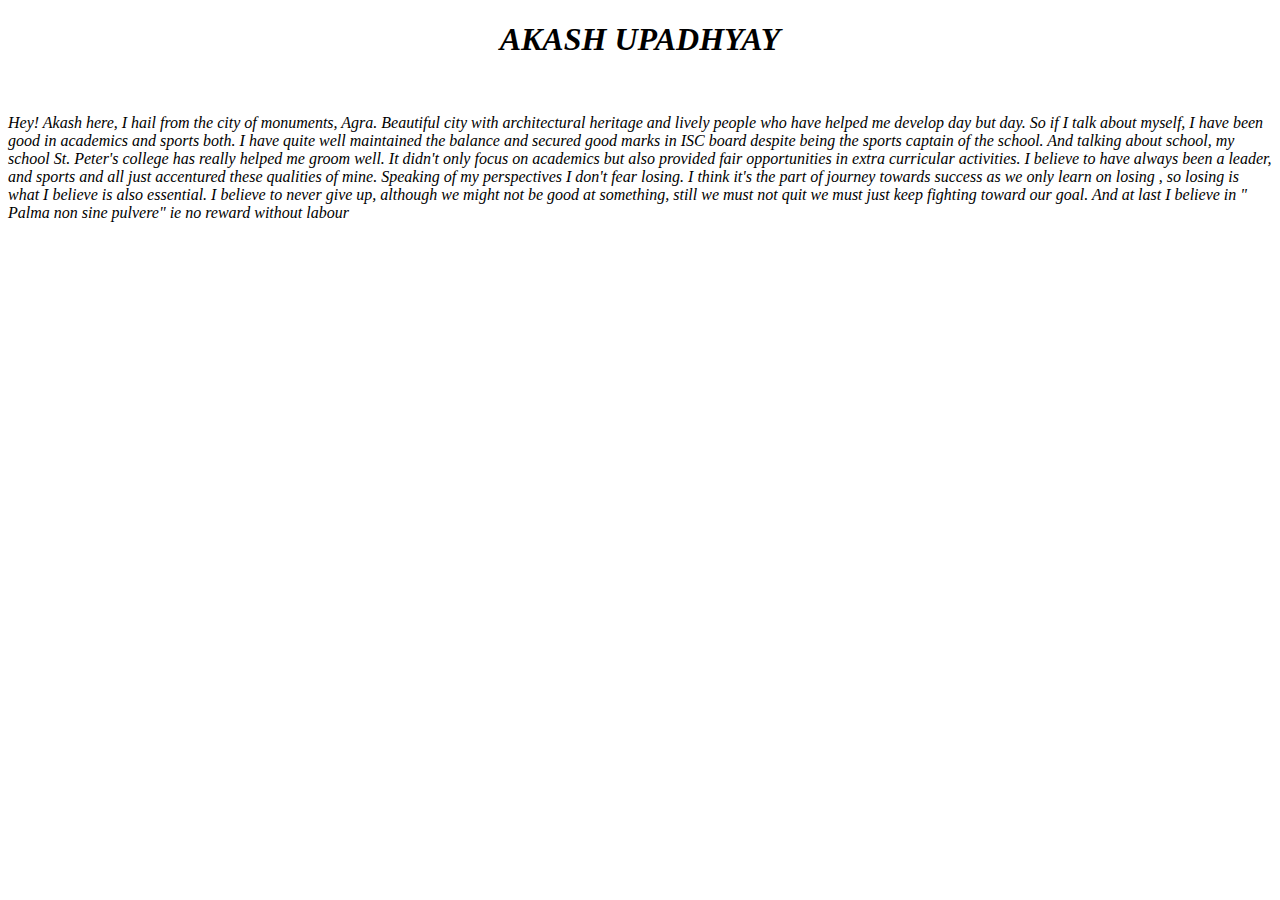
==== About.html @ 68db4b5e "Add files via upload" ====
<!DOCTYPE html>
<html lang="en" dir="ltr">
  <head>
    <meta charset="utf-8">
    <title>About</title>
    <link rel="stylesheet" href="css/styles.css">
  </head>
  <body class="About-1">
    <h1 class="bb"><center>
      <em><strong>AKASH UPADHYAY</strong></em>
    </center></h1>
    <img class="Ak8"src="C:\Users\91952\Documents\web development\Akash Upadhyay\images\IMG-20201020-WA0008.jpg" alt="">
    <p class="h"><em>Hey! Akash here, I hail from the city of monuments, Agra. Beautiful city with architectural heritage and lively people who have helped me develop day but day.
So if I talk about myself, I have been good in academics and sports both. I have quite well maintained the balance and secured good marks in ISC board despite being the sports captain of the school. And talking about school, my school St. Peter's college has really helped me groom well. It didn't only focus on academics but also provided fair opportunities in extra curricular activities. I believe to have always been a leader, and sports and all just accentured these qualities of mine.

Speaking of my perspectives I don't fear losing. I think it's the part of journey towards success as we only learn on losing , so losing is what I believe is also essential.
I believe to never give up, although we might not be good at something, still we must not quit we must just keep fighting toward our goal. And at last I believe in " Palma non sine pulvere" ie no reward without labour</em></p>

  </body>
</html>
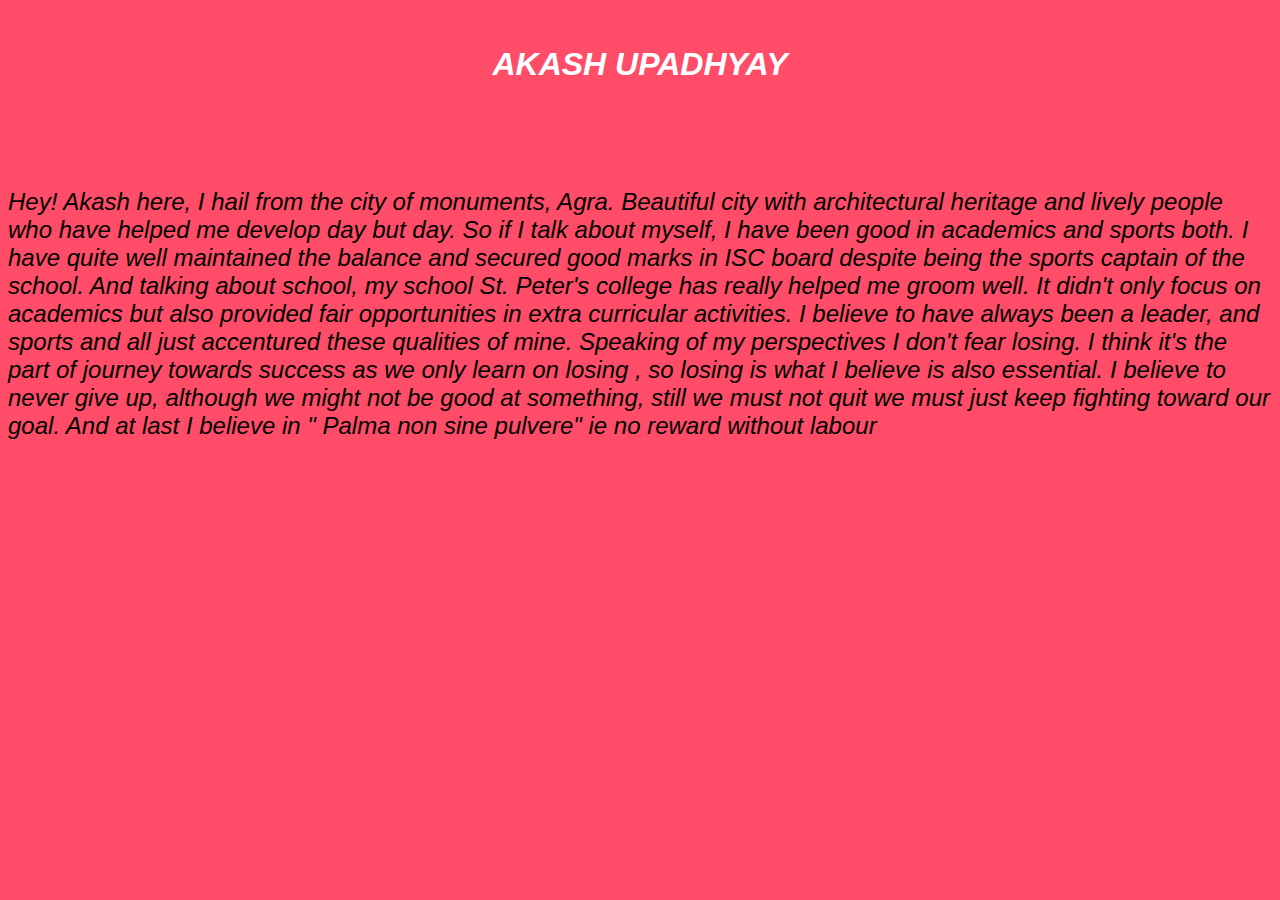
==== commit 0de2e976: "Update About.html" ====
--- a/About.html
+++ b/About.html
@@ -3,7 +3,7 @@
   <head>
     <meta charset="utf-8">
     <title>About</title>
-    <link rel="stylesheet" href="css/styles.css">
+    <link rel="stylesheet" href="styles.css">
   </head>
   <body class="About-1">
     <h1 class="bb"><center>
@@ -17,4 +17,4 @@
 I believe to never give up, although we might not be good at something, still we must not quit we must just keep fighting toward our goal. And at last I believe in " Palma non sine pulvere" ie no reward without labour</em></p>
 
   </body>
-</html>+</html>
--- a/styles.css
+++ b/styles.css
@@ -0,0 +1,155 @@
+#title {
+  background-color: #ff4c68;
+  color: #fff;
+}
+
+.row h1 {
+  font-family: "Montserrat";
+  font-size: 3rem;
+  line-height: 1.5;
+  padding-top: 1.5rem;
+}
+
+body {
+  font-family: 'Montserrat', sans-serif;
+  font-family: 'Ubuntu', sans-serif
+  ;
+}
+
+.container {
+  padding: 5% 20%;
+}
+
+.navbar-brand {
+  size:20%;
+}
+
+.navbar {
+  padding-bottom: 20%;
+}
+
+.nav-item {
+  padding: 0 18px;
+}
+
+.nav-link {
+  font-size: 1.3rem;
+  font-family: "montserrat-light";
+}
+
+.row img {
+  padding-left: 2rem;
+  padding-top: 2rem;
+}
+
+.download-button {
+  margin: 5% 3% 5% 0;
+}
+
+
+.download-circle {
+  font-size: 3.5rem;
+  padding-bottom: 1.5rem;
+  color: #ef8172;
+}
+
+.download-eye {
+  font-size: 3.5rem;
+  padding-bottom: 1.5rem;
+  color: #ef8172;
+}
+
+.download-heart {
+  font-size: 3.5rem;
+  padding-bottom: 1.5rem;
+  color: #ef8172;
+}
+
+h3 {
+  font-size: 2.5rem;
+  font-family: "montserrat-bold"
+}
+
+#features p {
+  color: #8f8f8f;
+}
+
+#features {
+  padding-top: 8rem;
+  padding-left: 15rem;
+  padding-bottom: 10rem;
+}
+
+.download-circle:hover {
+  color: #ff4c68;
+}
+
+.download-eye:hover {
+  color: #ff4c68;
+}
+
+.download-heart:hover {
+  color: #ff4c68;
+}
+#testimonials{
+
+  background-color:  #ef8172;
+  text-align: center;
+  color: #fff;
+  padding-bottom: 5rem;
+
+}
+h2{font-family: "Montserrat-Bold";
+font-size: 3rem;
+line-height: 1.5;}
+.image-d{width: 10%; border-radius: 100%;
+padding-top: 3rem;
+padding-bottom: 2rem;
+padding-left: 2rem;}
+#testimonials h2 { padding-top: 2rem;}
+#press{  background-color:  #ef8172;
+}
+.photo-d{width: 10%;
+padding: 20 20 50%;
+
+;text-align: center;}
+.title-image{
+  width: 70%;
+}
+.About-1{
+  background-color: #ff4c68;
+}
+.Ak8{
+  width: 15%;
+  padding-left: 630px;
+  padding-top: 25px;
+}
+.bb{color: #fff;
+padding-top: 25px;}
+.h{
+  padding-top: 30px;
+  font-size: 1.5rem;
+}
+.bomb{
+
+width: 50%;
+padding-left: 50px;
+}
+.six{
+  background-color: #ff4c68;
+}
+.love{
+  color: #fff;
+}
+.ac{
+  font-style: italic;
+  font-size: 1.5rem;
+}
+.boy{
+  background-color: #ff4c68;
+}
+.game{
+    color: #fff;
+}
+.one{padding-top: 30px;}
+.two{padding-top: 20px;}